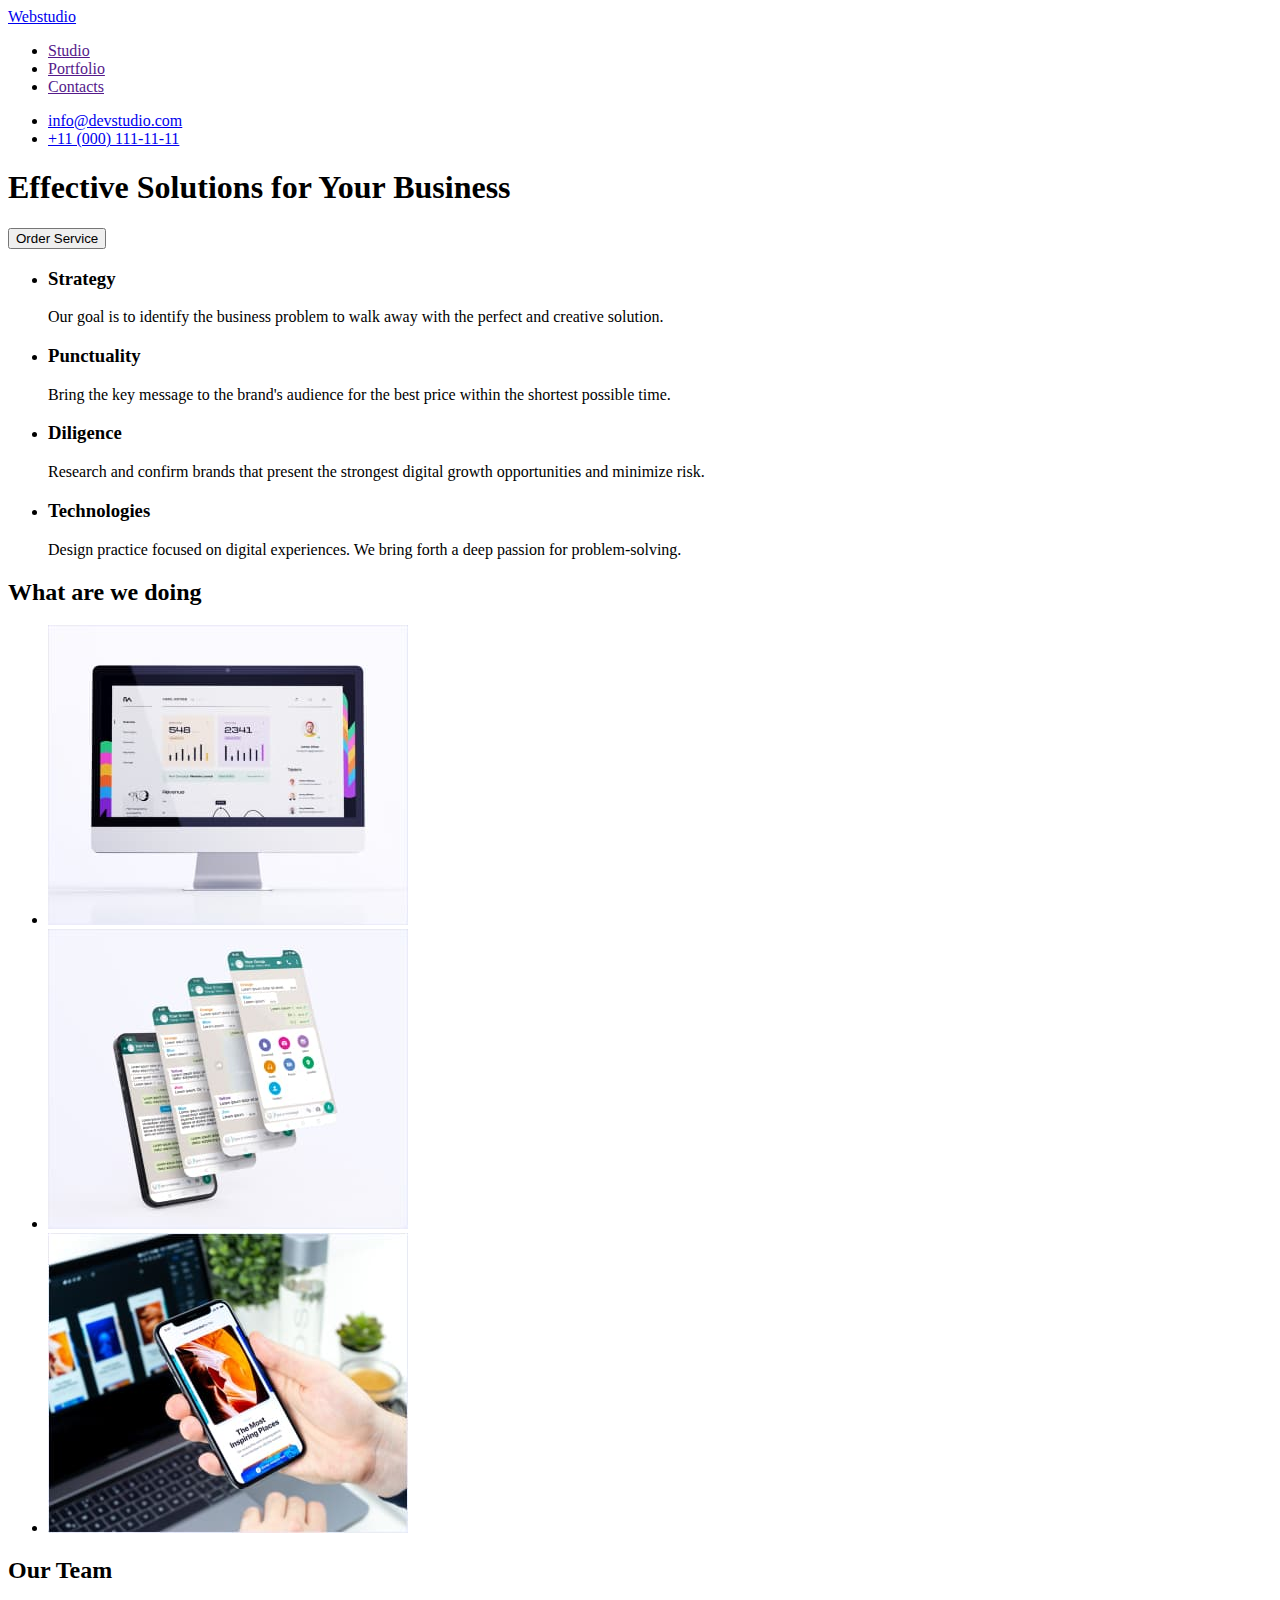
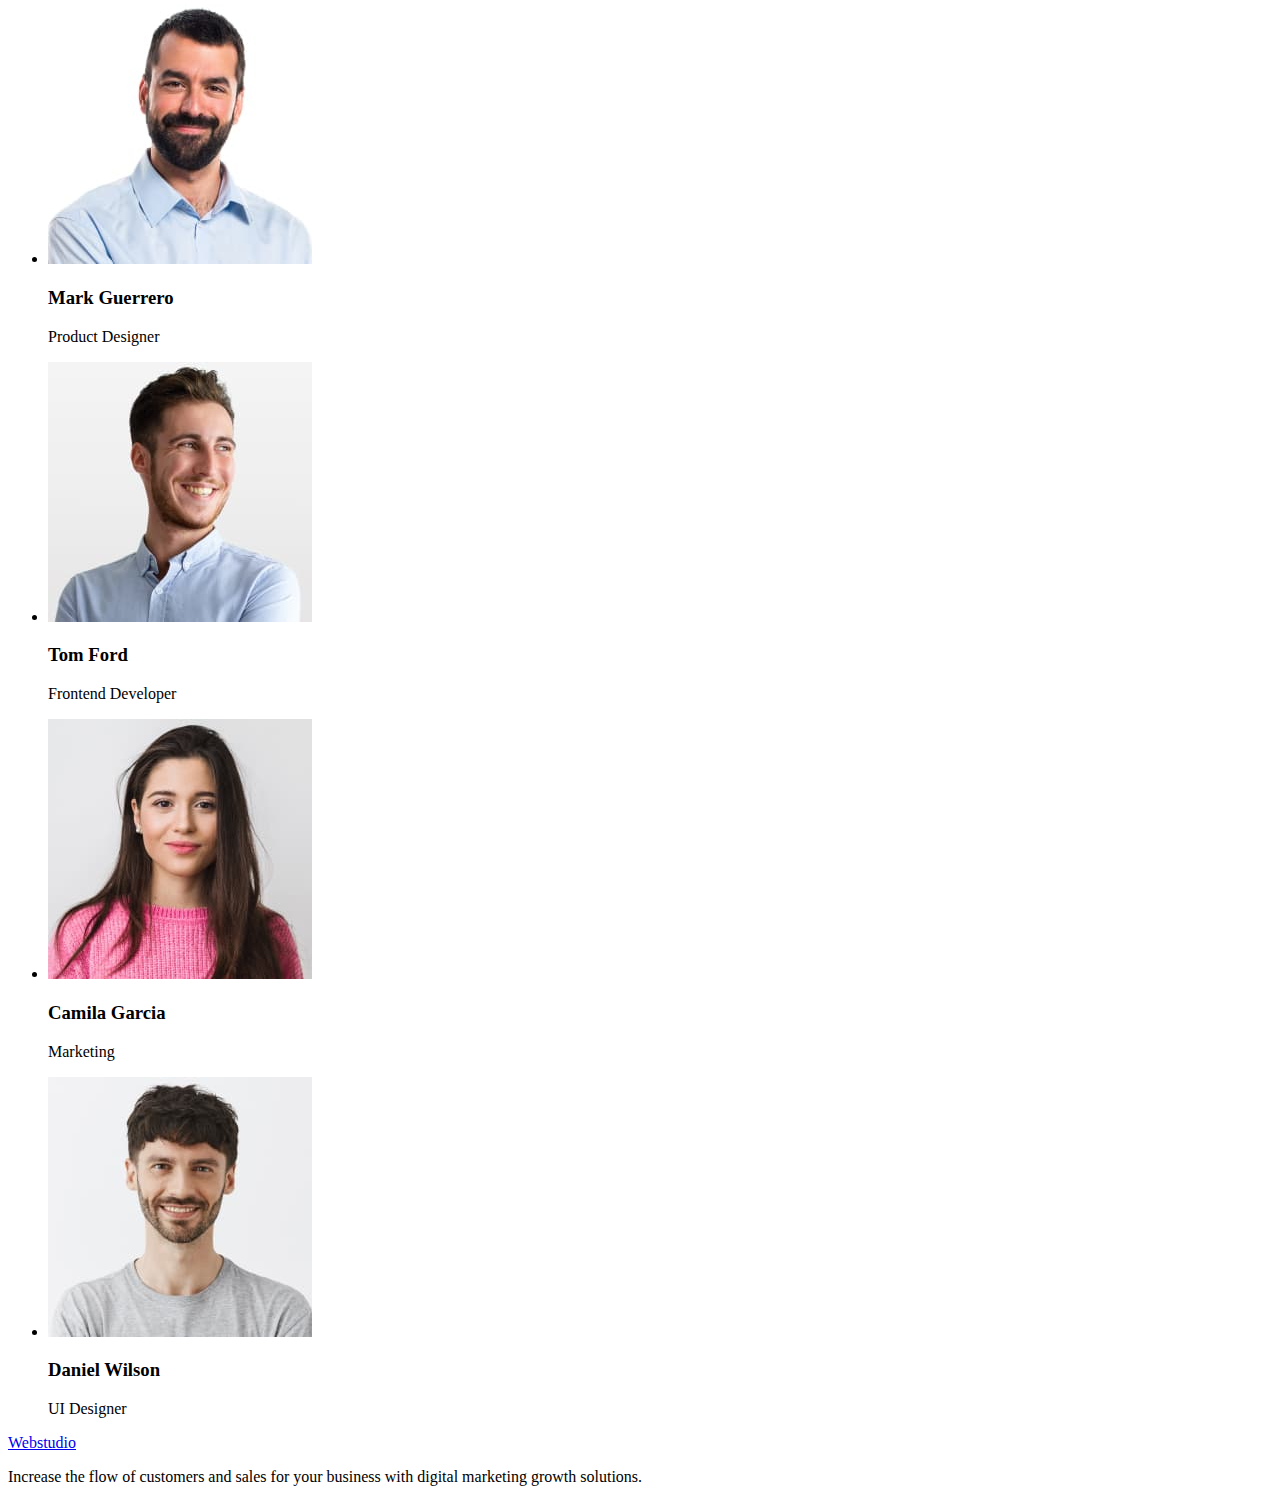
==== index.html @ f8ded07b "Initial commit" ====
<!DOCTYPE html>
<html lang="en">
<head>
    <meta charset="UTF-8">
    <meta http-equiv="X-UA-Compatible" content="IE=edge">
    <meta name="viewport" content="width=device-width, initial-scale=1.0">
    <title>Studio</title>
</head>
<body>
    <header>
        <nav>
        <a href="index.html"> Webstudio</a>
        <ul>
            <li><a href="">Studio</a></li>
            <li><a href="">Portfolio</a></li>
            <li><a href="">Contacts</a></li>
        </ul>
        </nav>
        <ul>
        <li><a href="info@devstudio.com">info@devstudio.com</a></li>
        <li><a href="tel:+110001111111">+11 (000) 111-11-11</a></li>
    </ul>
    </header>
    <main>
    <section>
        <h1>Effective Solutions for Your Business</h1>
    <button type="botton">Order Service</button>
</section>
    <section>
        <h2 hidden>Advantages</h2>
    <ul>
    <li><h3>Strategy</h3>
    <p>Our goal is to identify the business
        problem to walk away with the perfect and creative solution. </p></li>
<li><h3>Punctuality</h3>
<p>Bring the key message to the brand's audience for the best price within the shortest possible time.</p></li>
<li><h3>Diligence</h3>
<p>Research and confirm brands that present the strongest digital growth opportunities and minimize risk.</p></li>
<li><h3>Technologies</h3>
<p>Design practice focused on digital experiences. We bring forth a deep passion for problem-solving.</p></li>
</ul>
    </section>
    <section>
    <h2>What are we doing</h2>
    <ul>
    <li><img src="./images/computer.jpg" alt="screen" width="360"></a> </li>
    <li><img src="./images/page.jpg" alt="mesedzher" width="360"></a> </li>
    <li><img src="./images/phone.jpg" alt="phone" width="360"></a> </li>
    </ul>
</section>
<section>
    <h2>Our Team</h2>
    <ul>
        <li><img src="./images/Mark.jpg" alt="Mark Guerrero" width="264"></a><h3>Mark Guerrero</h3> <p>Product Designer</p></li>
        <li><img src="./images/Tom.jpg" alt="Tom Ford" width="264"></a><h3>Tom Ford</h3><p>Frontend Developer</p> </li>
        <li><img src="./images/Camila.jpg" alt="Camila Garcia" width="264"></a><h3>Camila Garcia</h3><p>Marketing</p> </li>
        <li><img src="./images/Daniel.jpg" alt="Daniel Wilson" width="264"></a><h3>Daniel Wilson</h3><p>UI Designer</p> </li>
    </ul>
</section>
</main>
   <footer>
    <a href="./index.html"> Webstudio</a>
    <p>Increase the flow of customers and sales for your business with digital marketing growth solutions.</p>
   </footer>
</body>
</html>
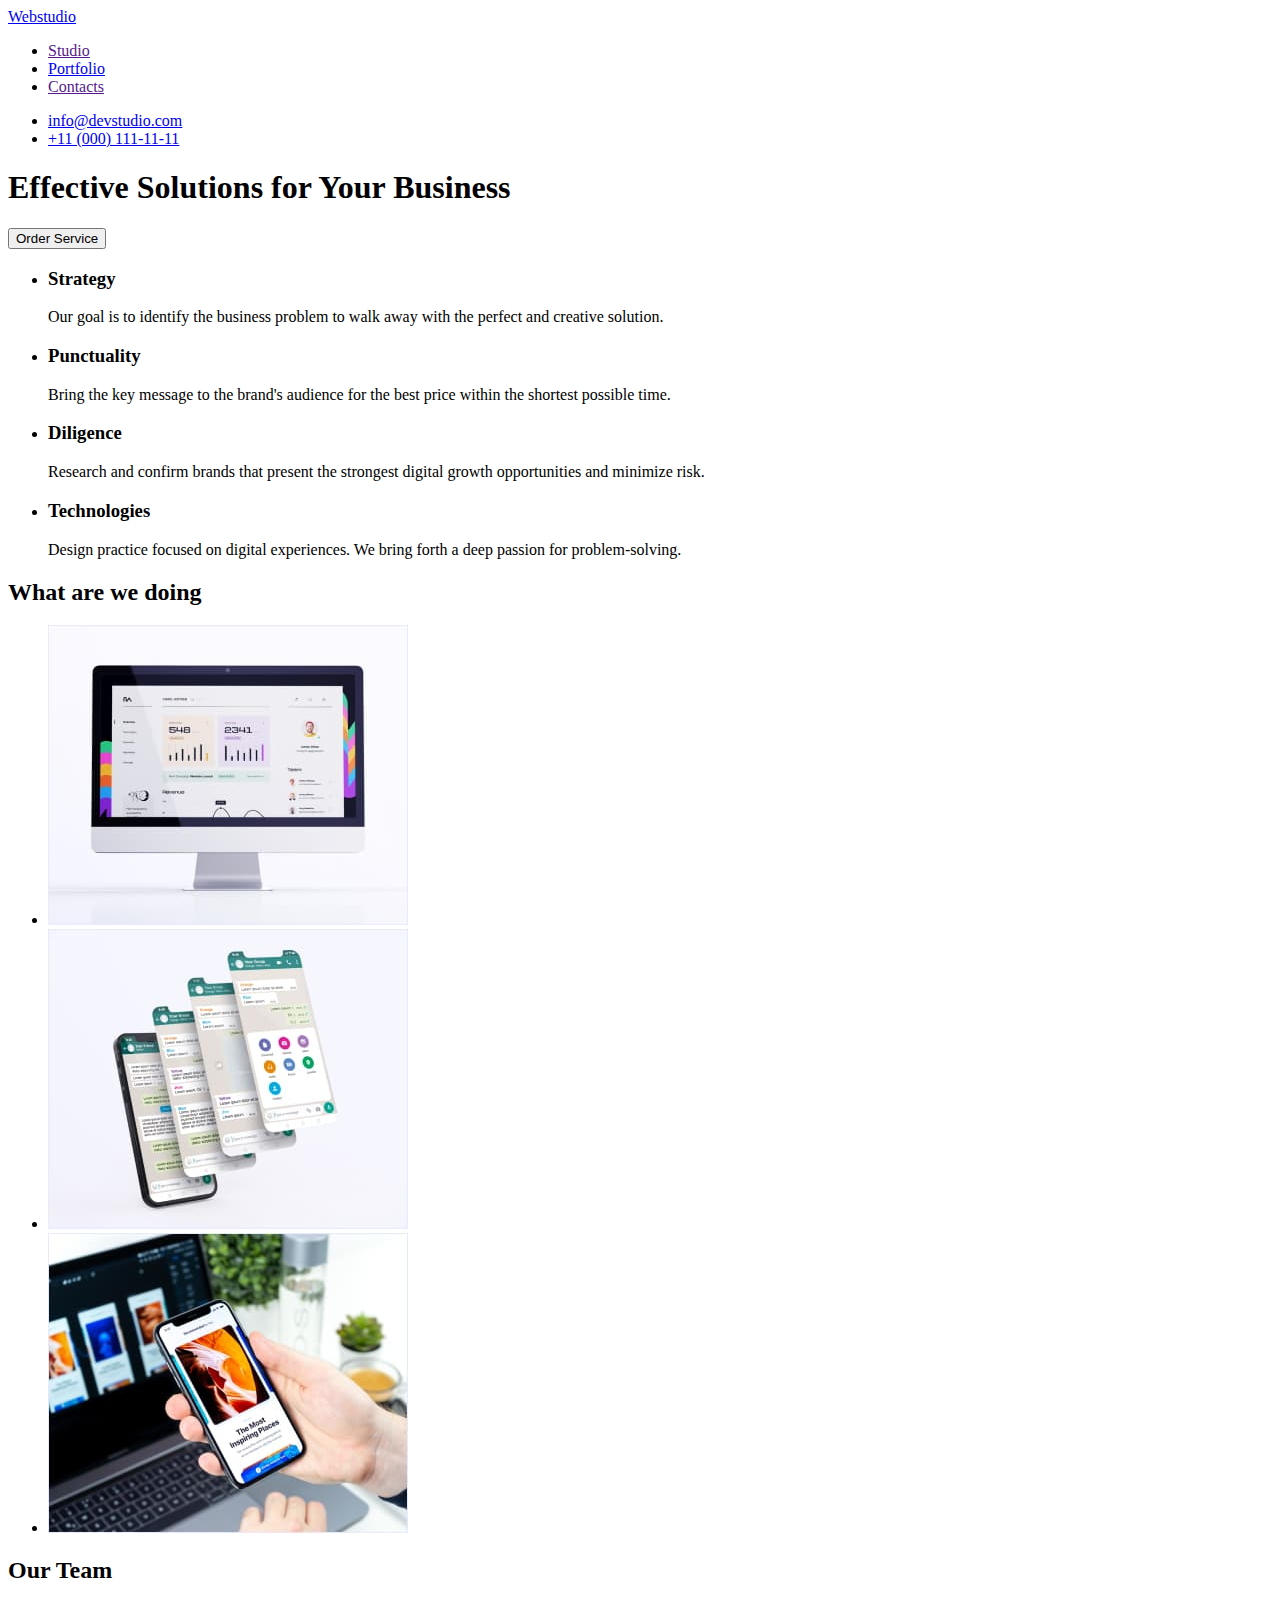
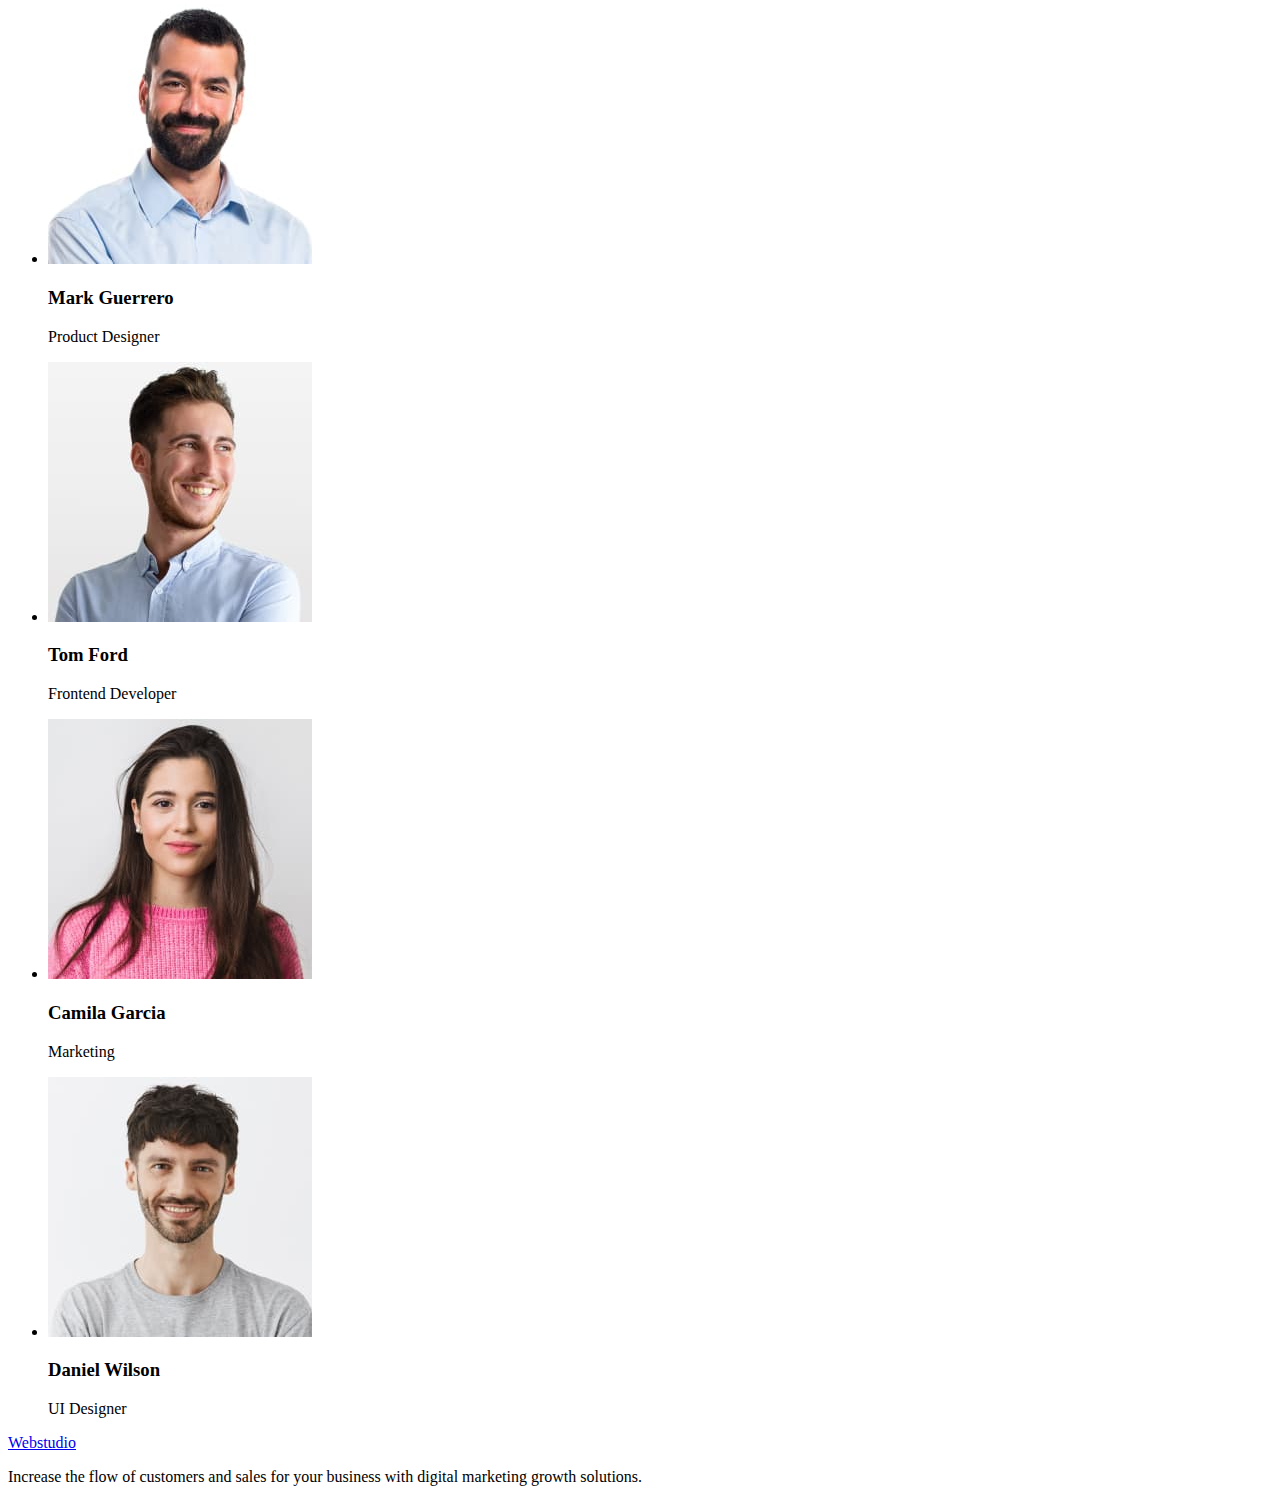
==== commit 9945a27f: "href" ====
--- a/index.html
+++ b/index.html
@@ -12,7 +12,7 @@
         <a href="index.html"> Webstudio</a>
         <ul>
             <li><a href="">Studio</a></li>
-            <li><a href="">Portfolio</a></li>
+            <li><a href="./portfolio.html">Portfolio</a></li>
             <li><a href="">Contacts</a></li>
         </ul>
         </nav>
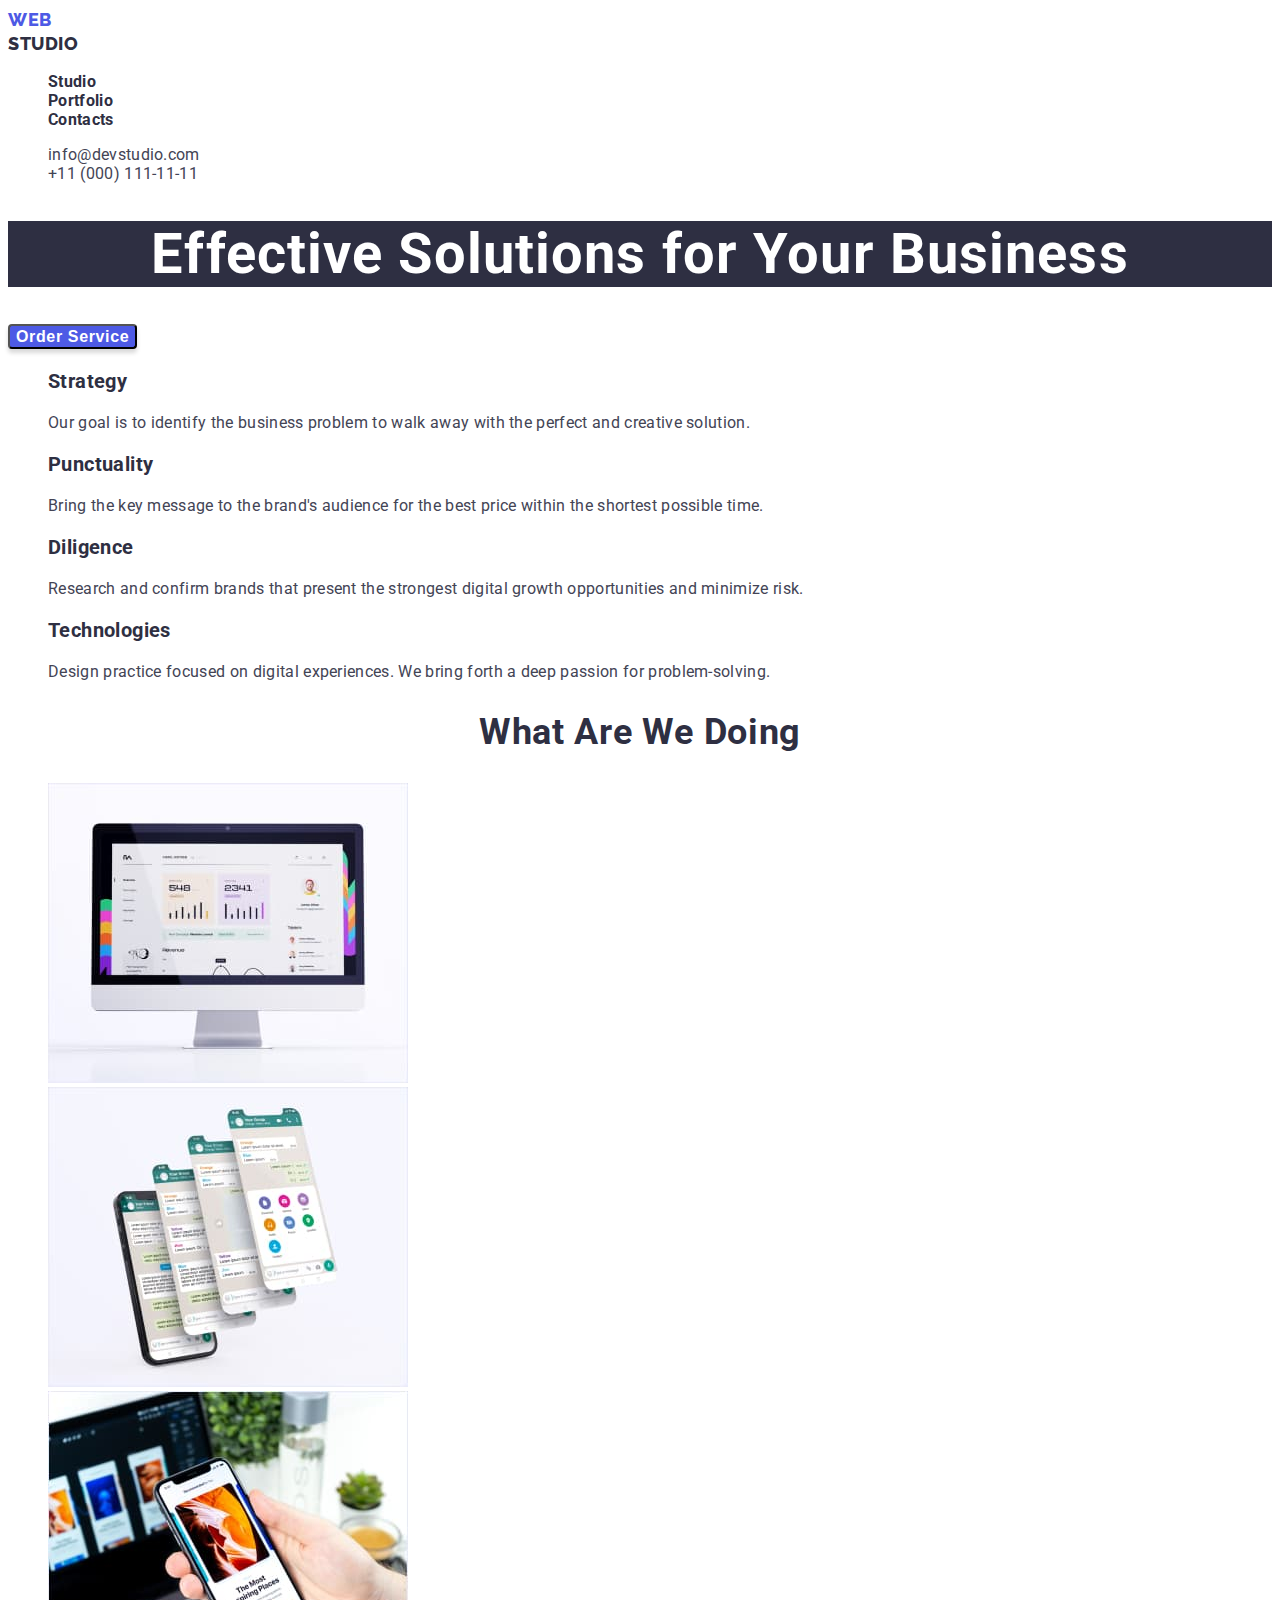
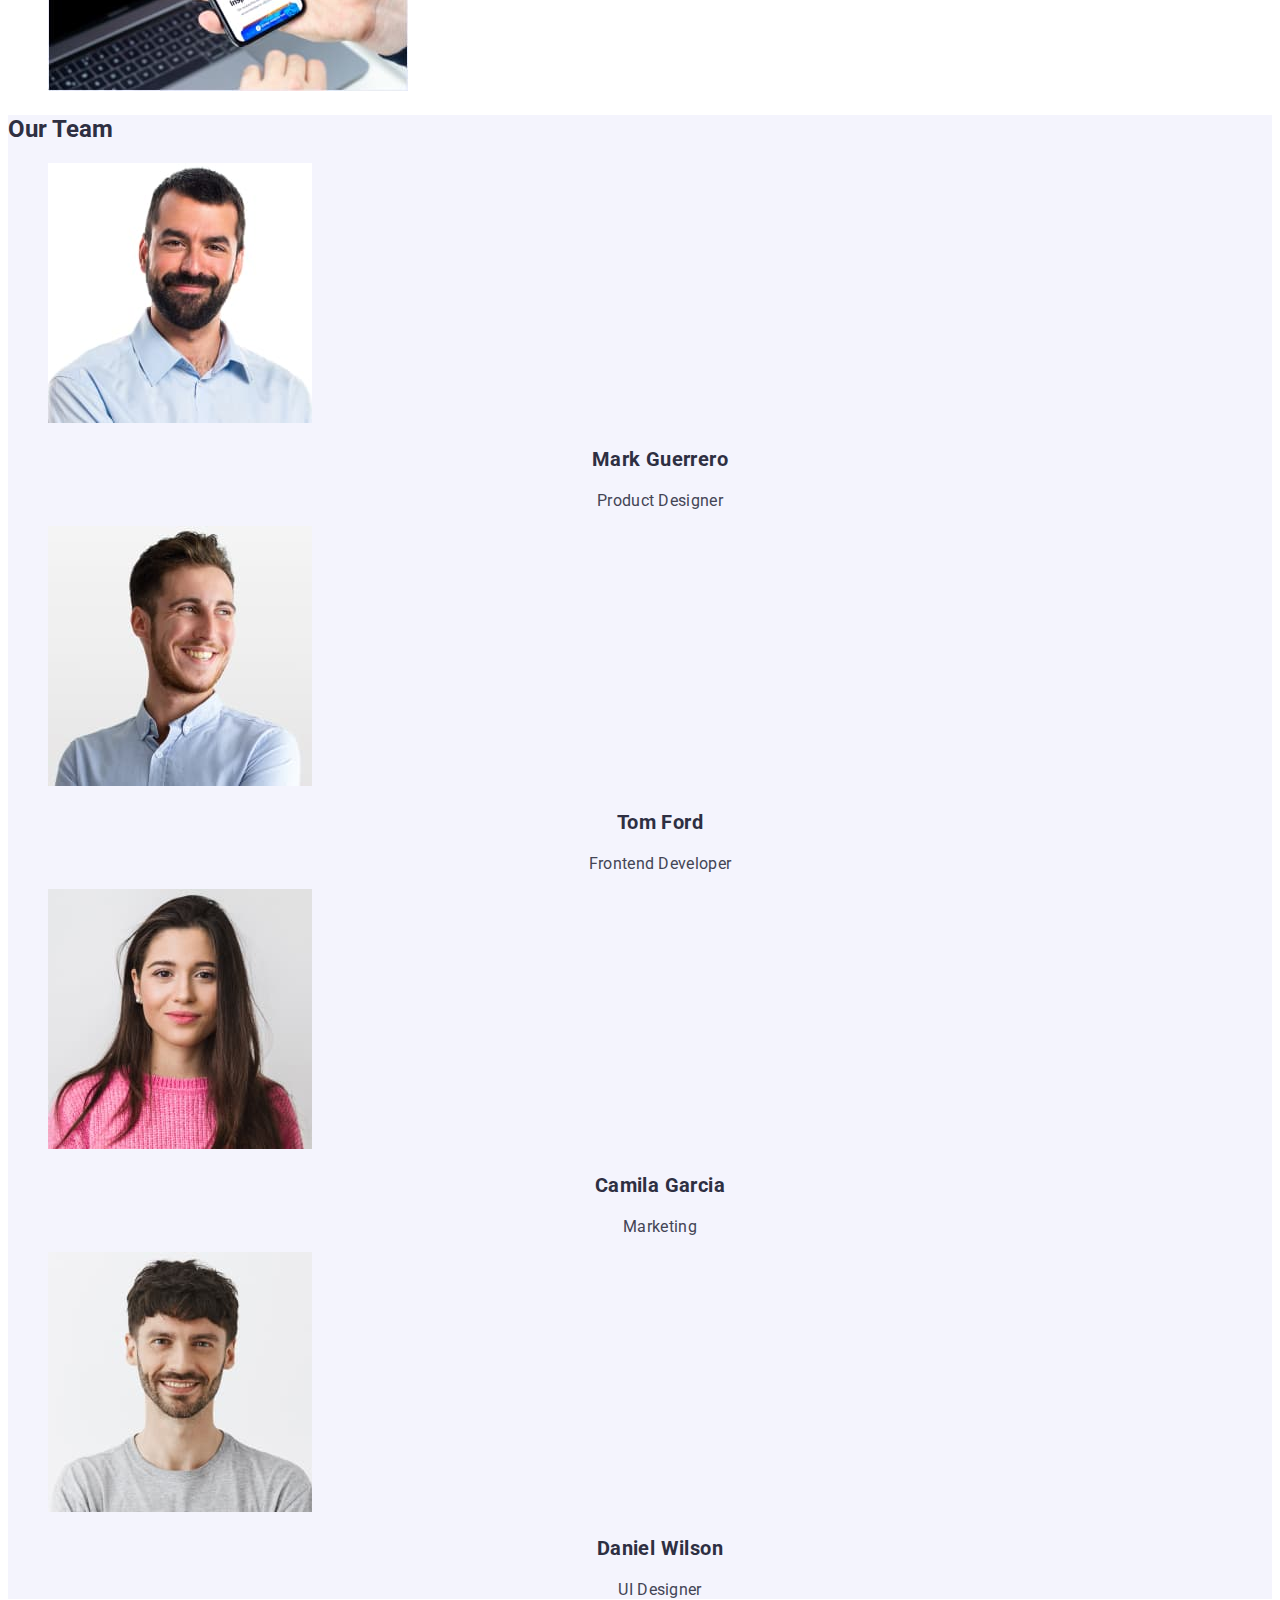
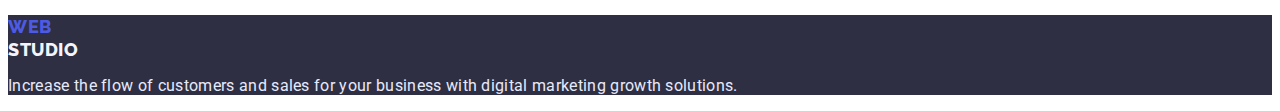
==== commit d92d74e5: "CSS" ====
--- a/index.html
+++ b/index.html
@@ -5,62 +5,67 @@
     <meta http-equiv="X-UA-Compatible" content="IE=edge">
     <meta name="viewport" content="width=device-width, initial-scale=1.0">
     <title>Studio</title>
+    <link rel="preconnect" href="https://fonts.googleapis.com">
+<link rel="preconnect" href="https://fonts.gstatic.com" crossorigin>
+<link href="https://fonts.googleapis.com/css2?family=Raleway:wght@800&family=Roboto:wght@400;500;700;900&display=swap" rel="stylesheet">
+
+    <link rel="stylesheet" href="./CSS/style.CSS">
 </head>
 <body>
-    <header>
-        <nav>
-        <a href="index.html"> Webstudio</a>
-        <ul>
-            <li><a href="">Studio</a></li>
-            <li><a href="./portfolio.html">Portfolio</a></li>
-            <li><a href="">Contacts</a></li>
+    <header class="header">
+        <nav class="header-navigation">
+        <a  href="index.html" class="headr-logo link"> <span class="web">Web</span><span class="studio">studio</span></a>
+        <ul class="header-list list">
+            <li class="header-item"><a class="headr-link link" href="">Studio</a></li>
+            <li class="header-item"><a class="headr-link link" href="./portfolio.html">Portfolio</a></li>
+            <li class="header-item"><a class="headr-link link" href="">Contacts</a></li>
         </ul>
         </nav>
-        <ul>
-        <li><a href="info@devstudio.com">info@devstudio.com</a></li>
-        <li><a href="tel:+110001111111">+11 (000) 111-11-11</a></li>
+        <ul class="header-exile list">
+        <li><a class="header-mail link" href="info@devstudio.com">info@devstudio.com</a></li>
+        <li><a class="header-tel link" href="tel:+110001111111">+11 (000) 111-11-11</a></li>
     </ul>
     </header>
-    <main>
+    <main class="main">
     <section>
-        <h1>Effective Solutions for Your Business</h1>
-    <button type="botton">Order Service</button>
+        <h1 class="main-first">Effective Solutions for Your Business</h1>
+    <button type="botton" class="main-button">Order Service</button>
 </section>
     <section>
         <h2 hidden>Advantages</h2>
-    <ul>
-    <li><h3>Strategy</h3>
-    <p>Our goal is to identify the business
+    <ul class="main-advantages list">
+    <li><h3 class="main-index">Strategy</h3>
+    <p class="main-sketchy">Our goal is to identify the business
         problem to walk away with the perfect and creative solution. </p></li>
-<li><h3>Punctuality</h3>
-<p>Bring the key message to the brand's audience for the best price within the shortest possible time.</p></li>
-<li><h3>Diligence</h3>
-<p>Research and confirm brands that present the strongest digital growth opportunities and minimize risk.</p></li>
-<li><h3>Technologies</h3>
-<p>Design practice focused on digital experiences. We bring forth a deep passion for problem-solving.</p></li>
+<li><h3 class="main-index">Punctuality</h3>
+<p class="main-sketchy"> Bring the key message to the brand's audience for the best price within the shortest possible time.</p></li>
+<li><h3 class="main-index">Diligence</h3>
+<p class="main-sketchy">Research and confirm brands that present the strongest digital growth opportunities and minimize risk.</p></li>
+<li><h3 class="main-index">Technologies</h3>
+<p class="main-sketchy">Design practice focused on digital experiences. We bring forth a deep passion for problem-solving.</p></li>
 </ul>
     </section>
     <section>
-    <h2>What are we doing</h2>
-    <ul>
+    <h2 class="maim-two">What are we doing</h2>
+    <ul class="main-photo list">
     <li><img src="./images/computer.jpg" alt="screen" width="360"></a> </li>
     <li><img src="./images/page.jpg" alt="mesedzher" width="360"></a> </li>
     <li><img src="./images/phone.jpg" alt="phone" width="360"></a> </li>
     </ul>
 </section>
-<section>
-    <h2>Our Team</h2>
-    <ul>
-        <li><img src="./images/Mark.jpg" alt="Mark Guerrero" width="264"></a><h3>Mark Guerrero</h3> <p>Product Designer</p></li>
-        <li><img src="./images/Tom.jpg" alt="Tom Ford" width="264"></a><h3>Tom Ford</h3><p>Frontend Developer</p> </li>
-        <li><img src="./images/Camila.jpg" alt="Camila Garcia" width="264"></a><h3>Camila Garcia</h3><p>Marketing</p> </li>
-        <li><img src="./images/Daniel.jpg" alt="Daniel Wilson" width="264"></a><h3>Daniel Wilson</h3><p>UI Designer</p> </li>
+<section class="main-work">
+    <h2 class="main-team">Our Team</h2>
+    <ul class="main-people list">
+        <li><img src="./images/Mark.jpg" alt="Mark Guerrero" width="264"></a><h3 class="main-name">Mark Guerrero</h3> <p class="main-profession">Product Designer</p></li>
+        <li><img src="./images/Tom.jpg" alt="Tom Ford" width="264"></a><h3 class="main-name">Tom Ford</h3><p class="main-profession">Frontend Developer</p> </li>
+        <li><img src="./images/Camila.jpg" alt="Camila Garcia" width="264"></a><h3 class="main-name">Camila Garcia</h3><p class="main-profession">Marketing</p> </li>
+        <li><img src="./images/Daniel.jpg" alt="Daniel Wilson" width="264"></a><h3 class="main-name">Daniel Wilson</h3><p class="main-profession">UI Designer</p> </li>
     </ul>
 </section>
 </main>
-   <footer>
-    <a href="./index.html"> Webstudio</a>
-    <p>Increase the flow of customers and sales for your business with digital marketing growth solutions.</p>
+   <footer class="footer">
+     <a href="index.html" class="headr-logo link">  <span class="web">Web</span> <span class="studio-write">studio</span></a>
+    <p class="footer-floor">Increase the flow of customers and sales for your business with digital marketing growth solutions.</p>
    </footer>
 </body>
 </html>
--- a/CSS/style.CSS
+++ b/CSS/style.CSS
@@ -0,0 +1,200 @@
+/** @format */
+
+body {
+  color: #2e2f42;
+  font-family: "Roboto", sans-serif;
+}
+.list {
+  list-style: none;
+}
+.link {
+  text-decoration: none;
+}
+.header {
+}
+.header-navigation {
+}
+.headr-logo {
+}
+/*---------логотип------*/
+.web {
+  font-family: "Raleway";
+  font-style: normal;
+  font-weight: 800;
+  font-size: 18px;
+  line-height: 24px;
+  display: flex;
+  align-items: center;
+  letter-spacing: 0.03em;
+  text-transform: uppercase;
+  color: #4d5ae5;
+}
+.studio {
+  font-family: "Raleway";
+  font-style: normal;
+  font-weight: 800;
+  font-size: 18px;
+  line-height: 24px;
+  display: flex;
+  align-items: center;
+  letter-spacing: 0.03em;
+  text-transform: uppercase;
+  color: #2e2f42;
+}
+/*---------навігація------*/
+.headr-link {
+  font-weight: 700;
+  font-size: 16px;
+  line-height: 1, 5;
+  letter-spacing: 0.02em;
+  color: #2e2f42;
+}
+.header-item :hover {
+  color: #4d5ae5;
+}
+.header-item :focus {
+  color: #4d5ae5;
+}
+/*---------контакти------*/
+.header-exile :hover {
+  color: #4d5ae5;
+}
+.header-exile :focus {
+  color: #4d5ae5;
+}
+.header-tel {
+  font-weight: 400;
+  font-size: 16px;
+  line-height: 1, 5;
+  letter-spacing: 0.02em;
+  color: #434455;
+}
+.header-mail {
+  font-weight: 400;
+  font-size: 16px;
+  line-height: 1, 5;
+  letter-spacing: 0.02em;
+  color: #434455;
+}
+/*---------заголовок+кнопка------*/
+.main-first {
+  font-weight: 700;
+  font-size: 56px;
+  line-height: 0, 07;
+  text-align: center;
+  letter-spacing: 0.02em;
+  color: #ffffff;
+  background: #2e2f42;
+}
+.main-button {
+  font-weight: 700;
+  font-size: 16px;
+  line-height: 19px;
+  display: flex;
+  align-items: center;
+  letter-spacing: 0.04em;
+  color: #ffffff;
+  background: #4d5ae5;
+  cursor: pointer;
+  box-shadow: 0px 4px 4px rgba(0, 0, 0, 0.15);
+  border-radius: 4px;
+}
+/*---------стратегія------*/
+.main-index {
+  font-weight: 700;
+  font-size: 20px;
+  line-height: 1, 2;
+  letter-spacing: 0.02em;
+  color: #2e2f42;
+}
+.main-sketchy {
+  font-size: 16px;
+  line-height: 1, 5;
+  letter-spacing: 0.02em;
+  color: #434455;
+}
+/*----------що ми робимо------*/
+.maim-two {
+  font-weight: 700;
+  font-size: 36px;
+  line-height: 1, 1;
+  text-align: center;
+  letter-spacing: 0.02em;
+  text-transform: capitalize;
+  color: #2e2f42;
+}
+.main-work {
+  background: #f4f4fd;
+}
+/*---------наші спеціалісти------*/
+.maim-team {
+  font-weight: 700;
+  font-size: 36px;
+  line-height: 1, 1;
+  text-align: center;
+  letter-spacing: 0.02em;
+  text-transform: capitalize;
+  color: #2e2f42;
+}
+.main-name {
+  font-weight: 700;
+  font-size: 20px;
+  line-height: 1, 2;
+  text-align: center;
+  letter-spacing: 0.02em;
+  color: #2e2f42;
+}
+.main-profession {
+  font-weight: 400;
+  font-size: 16px;
+  line-height: 1, 5;
+  text-align: center;
+  letter-spacing: 0.02em;
+  color: #434455;
+}
+/*---------підвал------*/
+.footer {
+  background: #2e2f42;
+}
+.studio-write {
+  font-family: "Raleway";
+  font-style: normal;
+  font-weight: 800;
+  font-size: 18px;
+  line-height: 1, 16;
+  display: flex;
+  align-items: center;
+  letter-spacing: 0.03em;
+  text-transform: uppercase;
+  color: #f4f4fd;
+}
+.footer-floor {
+  font-weight: 400;
+  font-size: 16px;
+  line-height: 1, 5;
+  letter-spacing: 0.02em;
+  color: #e7e9fc;
+}
+/*---------кнопки портфоліо------*/
+.portfolio-button {
+  font-weight: 700;
+  font-size: 16px;
+  line-height: 1, 5;
+  display: flex;
+  align-items: center;
+  text-align: center;
+  letter-spacing: 0.04em;
+  color: #4d5ae5;
+  background: #f4f4fd;
+  cursor: pointer;
+  border: 1px solid #e7e9fc;
+  border-radius: 4px;
+}
+.portfolio-buttons :hover {
+  background-color: #4d5ae5;
+  color: #e7e9fc;
+}
+.portfolio-buttons :focus {
+  background-color: #4d5ae5;
+  color: #e7e9fc;
+}
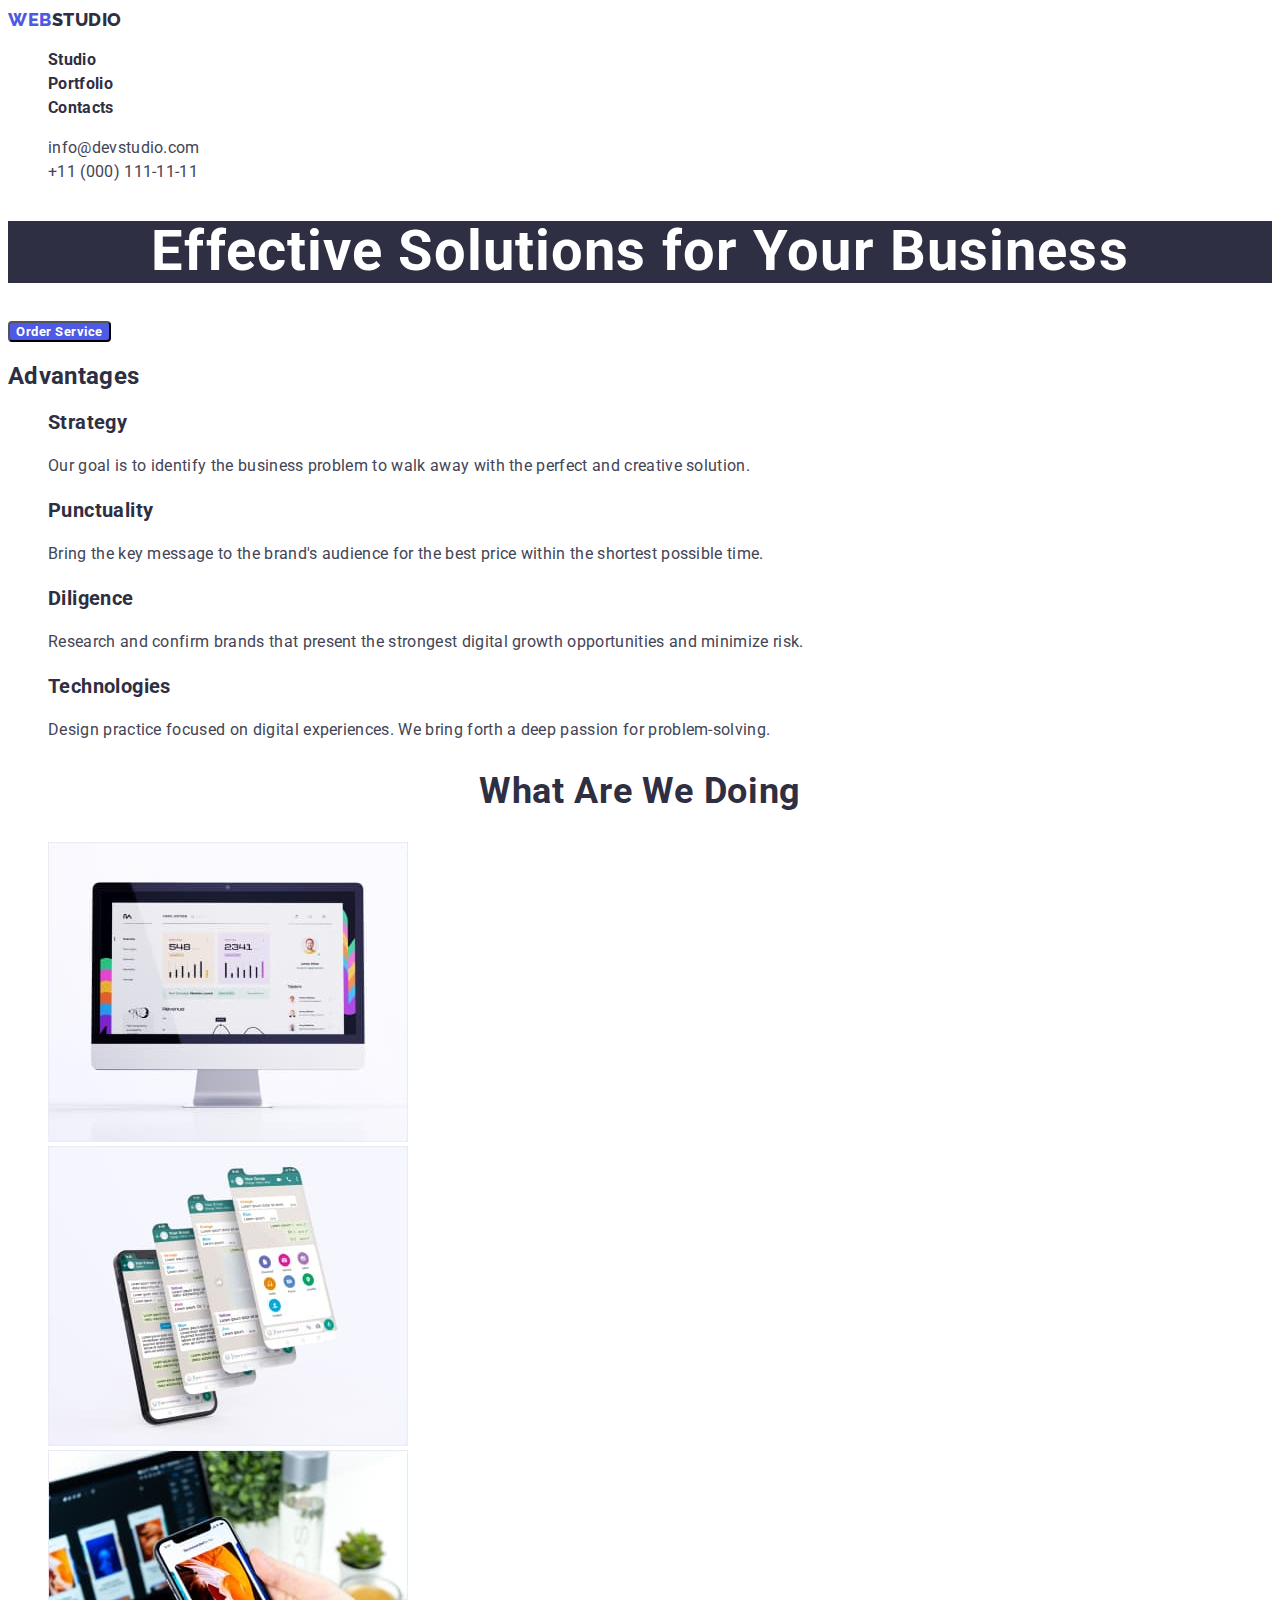
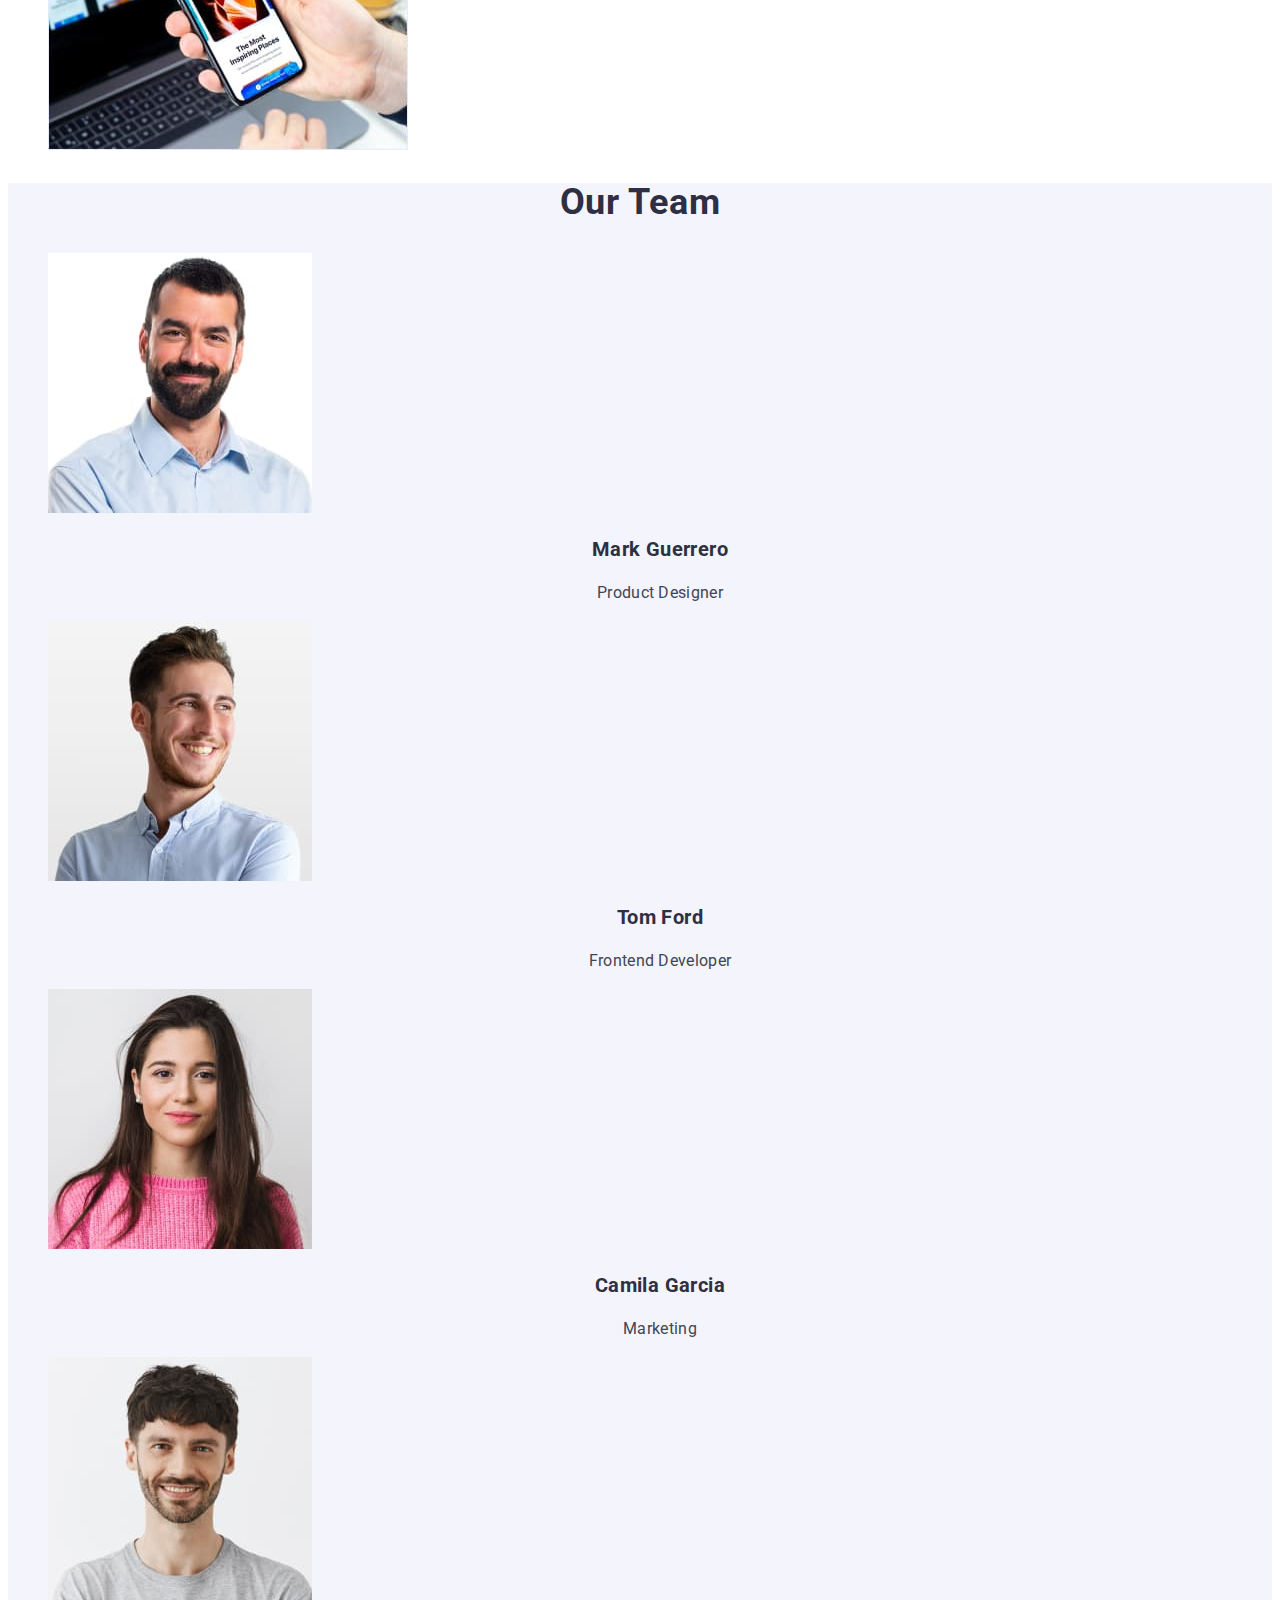
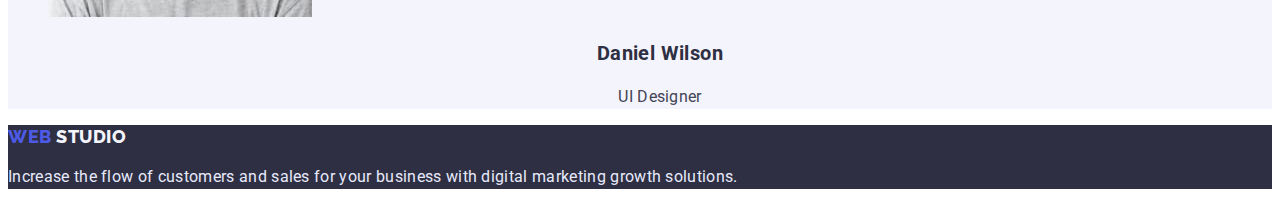
==== commit 679b8749: "new" ====
--- a/index.html
+++ b/index.html
@@ -14,7 +14,7 @@
 <body>
     <header class="header">
         <nav class="header-navigation">
-        <a  href="index.html" class="headr-logo link"> <span class="web">Web</span><span class="studio">studio</span></a>
+        <a  href="index.html" class="headr-logo link"> <span class="web">Web</span>studio</a>
         <ul class="header-list list">
             <li class="header-item"><a class="headr-link link" href="">Studio</a></li>
             <li class="header-item"><a class="headr-link link" href="./portfolio.html">Portfolio</a></li>
@@ -26,13 +26,13 @@
         <li><a class="header-tel link" href="tel:+110001111111">+11 (000) 111-11-11</a></li>
     </ul>
     </header>
-    <main class="main">
+    <main>
     <section>
         <h1 class="main-first">Effective Solutions for Your Business</h1>
-    <button type="botton" class="main-button">Order Service</button>
+    <button type="botton" class="button-order">Order Service</button>
 </section>
     <section>
-        <h2 hidden>Advantages</h2>
+        <h2 a href="./CSS/visually-hidden.css" >Advantages</h2>
     <ul class="main-advantages list">
     <li><h3 class="main-index">Strategy</h3>
     <p class="main-sketchy">Our goal is to identify the business
@@ -54,7 +54,7 @@
     </ul>
 </section>
 <section class="main-work">
-    <h2 class="main-team">Our Team</h2>
+    <h2 class="maim-two">Our Team</h2>
     <ul class="main-people list">
         <li><img src="./images/Mark.jpg" alt="Mark Guerrero" width="264"></a><h3 class="main-name">Mark Guerrero</h3> <p class="main-profession">Product Designer</p></li>
         <li><img src="./images/Tom.jpg" alt="Tom Ford" width="264"></a><h3 class="main-name">Tom Ford</h3><p class="main-profession">Frontend Developer</p> </li>
--- a/CSS/style.CSS
+++ b/CSS/style.CSS
@@ -1,8 +1,18 @@
 /** @format */
-
+:root {
+  --black-text--: #2e2f42;
+  --write-text--: #ffffff;
+  --big-font--: 800;
+  --font-famili-raw: "Raleway";
+  --gren-text--: #434455;
+  --blue-text--: #4d5ae5;
+}
 body {
-  color: #2e2f42;
+  color: var(--black-text--);
   font-family: "Roboto", sans-serif;
+  letter-spacing: 0.02em;
+  font-weight: 400;
+  font-size: 16px;
 }
 .list {
   list-style: none;
@@ -10,106 +20,98 @@
 .link {
   text-decoration: none;
 }
-.header {
-}
-.header-navigation {
-}
 .headr-logo {
+  font-family: var(--font-famili-raw);
+  font-style: normal;
+  font-weight: var(--big-font--);
+  font-size: 18px;
+  line-height: 1.33;
+  align-items: center;
+  letter-spacing: 0.03em;
+  text-transform: uppercase;
+  color: var(--black-text--);
 }
 /*---------логотип------*/
 .web {
-  font-family: "Raleway";
+  font-family: var(--font-famili-raw);
   font-style: normal;
-  font-weight: 800;
+  font-weight: var(--big-font--);
   font-size: 18px;
-  line-height: 24px;
-  display: flex;
+  line-height: 1.33;
   align-items: center;
   letter-spacing: 0.03em;
   text-transform: uppercase;
-  color: #4d5ae5;
-}
-.studio {
-  font-family: "Raleway";
-  font-style: normal;
-  font-weight: 800;
-  font-size: 18px;
-  line-height: 24px;
-  display: flex;
-  align-items: center;
-  letter-spacing: 0.03em;
-  text-transform: uppercase;
-  color: #2e2f42;
+  color: var(--blue-text--);
 }
 /*---------навігація------*/
 .headr-link {
   font-weight: 700;
-  font-size: 16px;
-  line-height: 1, 5;
-  letter-spacing: 0.02em;
-  color: #2e2f42;
+  line-height: 1.5;
+  letter-spacing: 0.02em;
+  color: var(--black-text--);
 }
 .header-item :hover {
-  color: #4d5ae5;
+  color: var(--blue-text--);
 }
 .header-item :focus {
-  color: #4d5ae5;
+  color: var(--blue-text--);
 }
 /*---------контакти------*/
 .header-exile :hover {
-  color: #4d5ae5;
+  color: var(--blue-text--);
 }
 .header-exile :focus {
-  color: #4d5ae5;
+  color: var(--blue-text--);
 }
 .header-tel {
-  font-weight: 400;
-  font-size: 16px;
-  line-height: 1, 5;
-  letter-spacing: 0.02em;
-  color: #434455;
+  line-height: 1.5;
+  letter-spacing: 0.02em;
+  color: var(--gren-text--);
 }
 .header-mail {
-  font-weight: 400;
-  font-size: 16px;
-  line-height: 1, 5;
-  letter-spacing: 0.02em;
-  color: #434455;
+  line-height: 1.5;
+  letter-spacing: 0.02em;
+  color: var(--gren-text--);
 }
 /*---------заголовок+кнопка------*/
 .main-first {
   font-weight: 700;
   font-size: 56px;
-  line-height: 0, 07;
+  line-height: 1.1;
   text-align: center;
   letter-spacing: 0.02em;
   color: #ffffff;
-  background: #2e2f42;
-}
-.main-button {
-  font-weight: 700;
-  font-size: 16px;
-  line-height: 19px;
-  display: flex;
-  align-items: center;
+  background-color: #2e2f42;
+}
+
+.button-order {
+  font-family: inherit;
+  font-weight: 700;
+  line-height: 1.18;
+  align-items: center;
+  text-align: center;
   letter-spacing: 0.04em;
-  color: #ffffff;
-  background: #4d5ae5;
+  color: var(--write-text--);
+  background-color: var(--blue-text--);
   cursor: pointer;
-  box-shadow: 0px 4px 4px rgba(0, 0, 0, 0.15);
   border-radius: 4px;
+}
+.button-order :hover {
+  background-color: #404bbf;
+}
+.button-order :focus {
+  background-color: #404bbf;
 }
 /*---------стратегія------*/
 .main-index {
   font-weight: 700;
   font-size: 20px;
-  line-height: 1, 2;
-  letter-spacing: 0.02em;
-  color: #2e2f42;
+  line-height: 1.2;
+  letter-spacing: 0.02em;
+  color: var(--black-text--);
 }
 .main-sketchy {
-  font-size: 16px;
-  line-height: 1, 5;
+  line-height: 1.5;
   letter-spacing: 0.02em;
   color: #434455;
 }
@@ -117,84 +119,89 @@
 .maim-two {
   font-weight: 700;
   font-size: 36px;
-  line-height: 1, 1;
+  line-height: 1.1;
   text-align: center;
   letter-spacing: 0.02em;
   text-transform: capitalize;
-  color: #2e2f42;
+  color: var(--black-text--);
 }
 .main-work {
-  background: #f4f4fd;
+  background-color: #f4f4fd;
 }
 /*---------наші спеціалісти------*/
 .maim-team {
   font-weight: 700;
   font-size: 36px;
-  line-height: 1, 1;
+  line-height: 1.1;
   text-align: center;
   letter-spacing: 0.02em;
   text-transform: capitalize;
-  color: #2e2f42;
+  color: var(--black-text--);
 }
 .main-name {
   font-weight: 700;
   font-size: 20px;
-  line-height: 1, 2;
-  text-align: center;
-  letter-spacing: 0.02em;
-  color: #2e2f42;
+  line-height: 1.2;
+  text-align: center;
+  letter-spacing: 0.02em;
+  color: var(--black-text--);
 }
 .main-profession {
-  font-weight: 400;
-  font-size: 16px;
-  line-height: 1, 5;
-  text-align: center;
-  letter-spacing: 0.02em;
-  color: #434455;
+  line-height: 1.5;
+  text-align: center;
+  letter-spacing: 0.02em;
+  color: var(--gren-text--);
 }
 /*---------підвал------*/
 .footer {
-  background: #2e2f42;
+  background-color: var(--black-text--);
 }
 .studio-write {
   font-family: "Raleway";
   font-style: normal;
   font-weight: 800;
   font-size: 18px;
-  line-height: 1, 16;
-  display: flex;
+  line-height: 1.16;
   align-items: center;
   letter-spacing: 0.03em;
   text-transform: uppercase;
   color: #f4f4fd;
 }
 .footer-floor {
-  font-weight: 400;
-  font-size: 16px;
-  line-height: 1, 5;
+  line-height: 1.5;
   letter-spacing: 0.02em;
   color: #e7e9fc;
 }
 /*---------кнопки портфоліо------*/
+.portfolio {
+  position: absolute;
+  width: 1px;
+  height: 1px;
+  margin: -1px;
+  border: 0;
+  padding: 0;
+  white-space: nowrap;
+  clip-path: inset(100%);
+  clip: rect(0 0 0 0);
+  overflow: hidden;
+}
 .portfolio-button {
   font-weight: 700;
-  font-size: 16px;
-  line-height: 1, 5;
-  display: flex;
+  line-height: 1.5;
   align-items: center;
   text-align: center;
   letter-spacing: 0.04em;
-  color: #4d5ae5;
-  background: #f4f4fd;
+  color: var(--blue-text--);
+  background-color: #f4f4fd;
   cursor: pointer;
   border: 1px solid #e7e9fc;
   border-radius: 4px;
 }
 .portfolio-buttons :hover {
-  background-color: #4d5ae5;
+  background-color: var(--blue-text--);
   color: #e7e9fc;
 }
 .portfolio-buttons :focus {
-  background-color: #4d5ae5;
+  background-color: var(--blue-text--);
   color: #e7e9fc;
 }
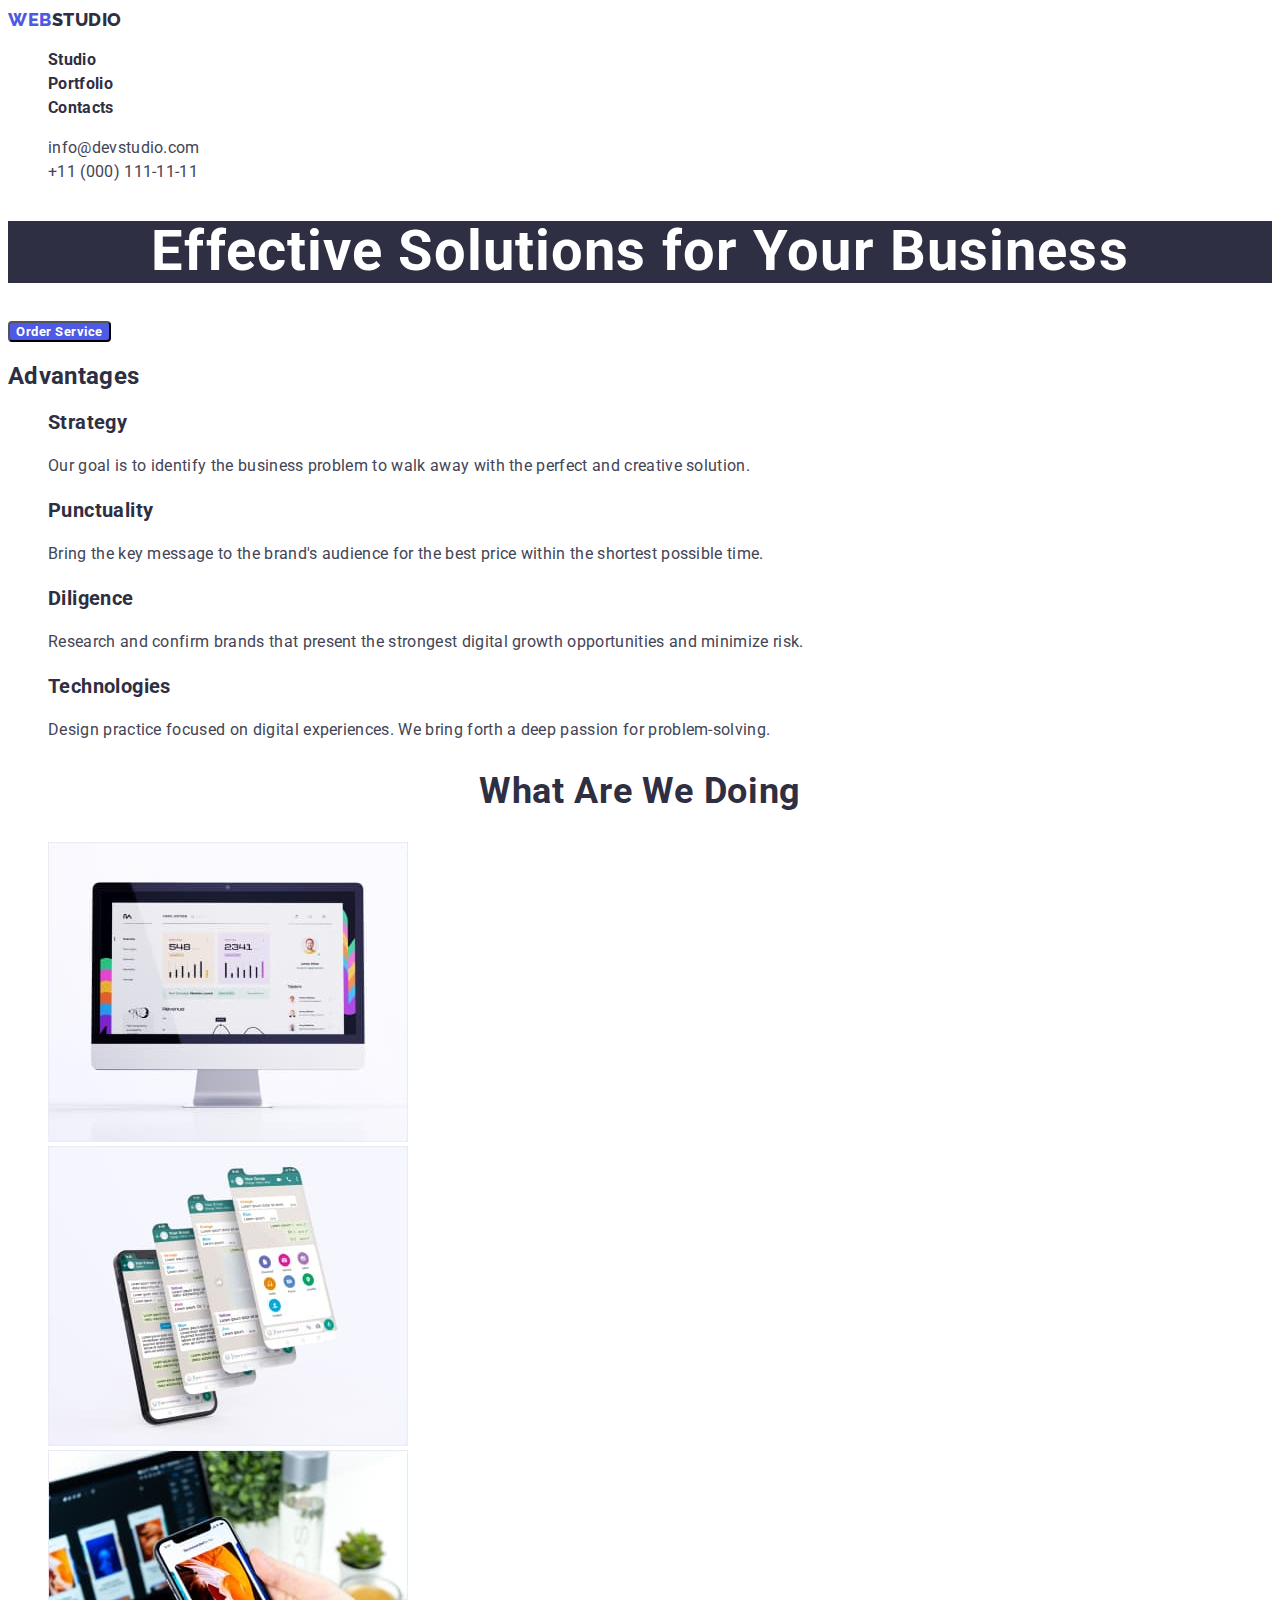
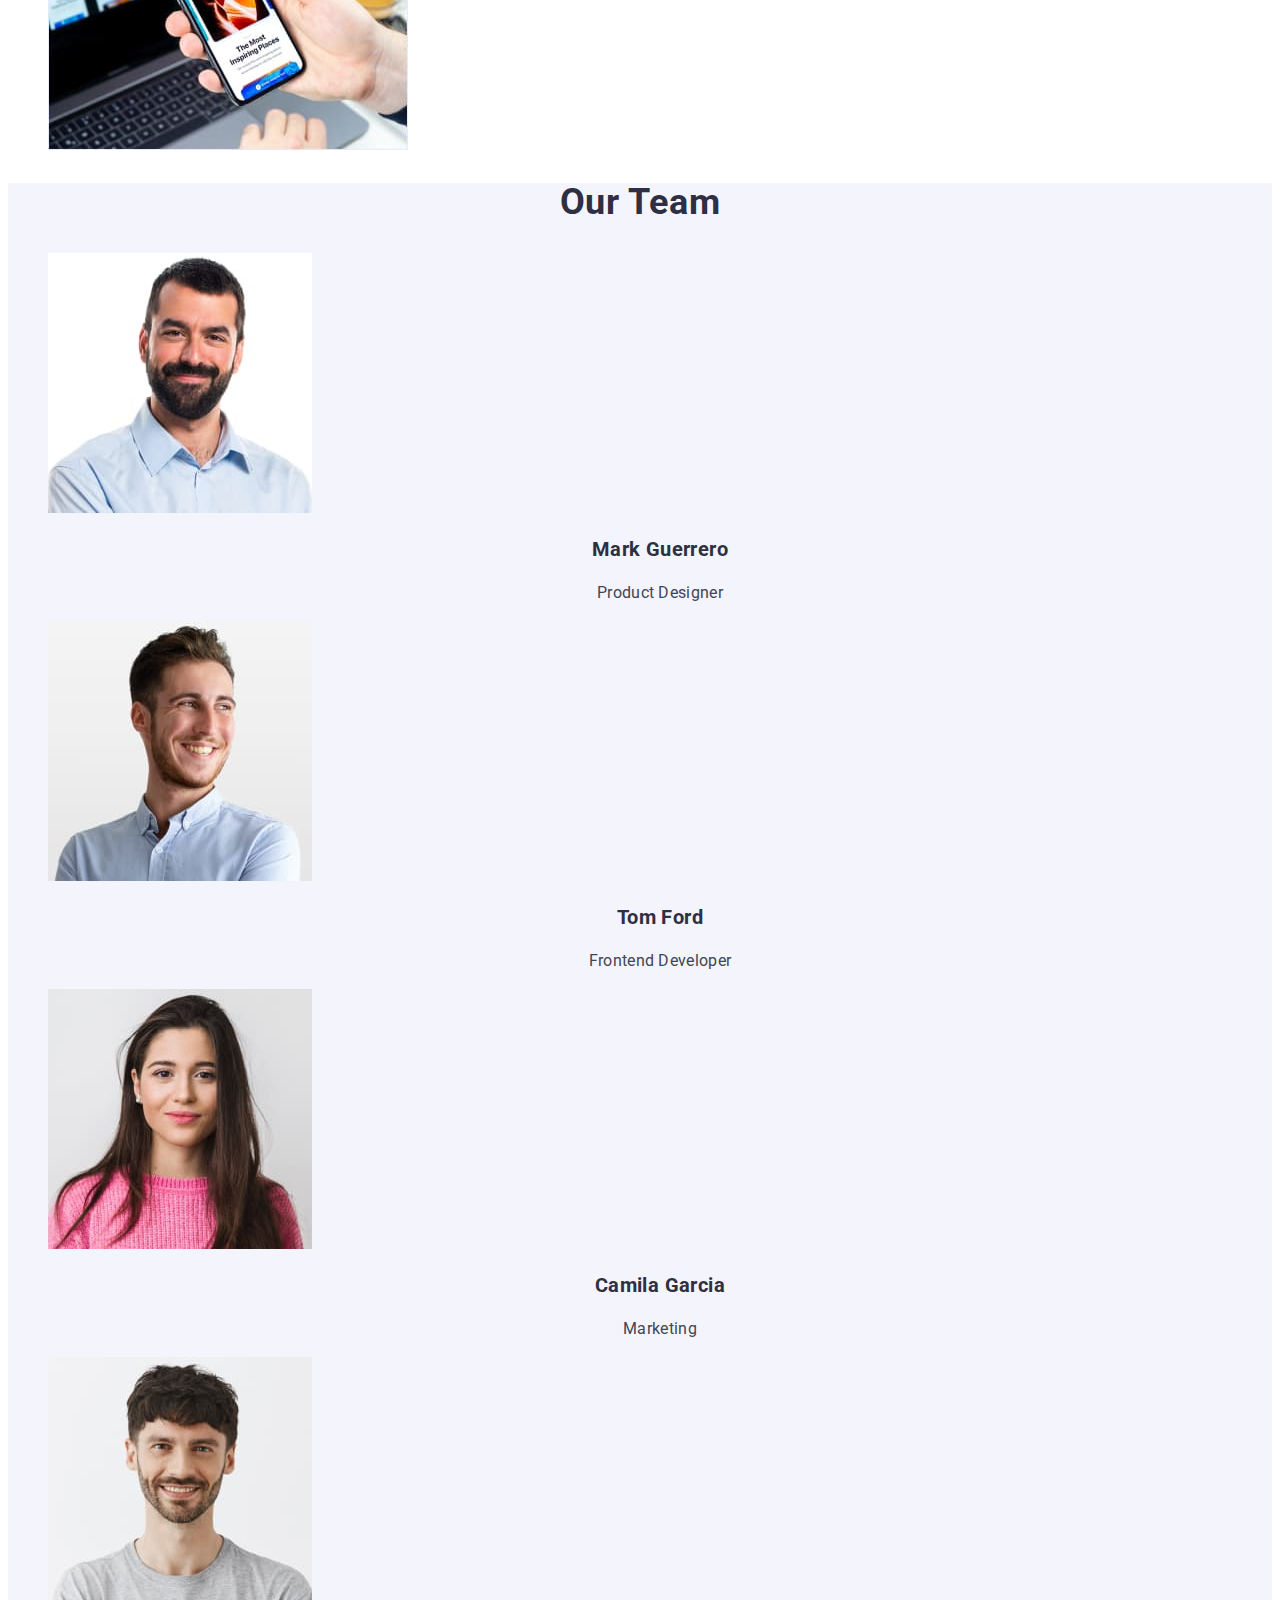
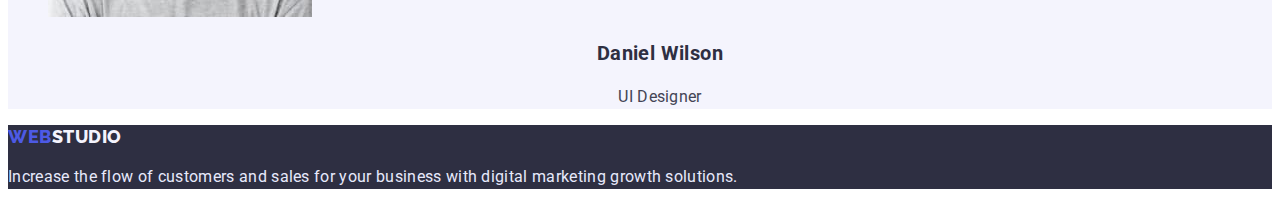
==== commit 07d1f61e: "class" ====
--- a/index.html
+++ b/index.html
@@ -64,7 +64,7 @@
 </section>
 </main>
    <footer class="footer">
-     <a href="index.html" class="headr-logo link">  <span class="web">Web</span> <span class="studio-write">studio</span></a>
+     <a href="index.html" class="footer-logo link">  <span class="web">Web</span>studio</a>
     <p class="footer-floor">Increase the flow of customers and sales for your business with digital marketing growth solutions.</p>
    </footer>
 </body>
--- a/CSS/style.CSS
+++ b/CSS/style.CSS
@@ -156,7 +156,7 @@
 .footer {
   background-color: var(--black-text--);
 }
-.studio-write {
+.footer-logo {
   font-family: "Raleway";
   font-style: normal;
   font-weight: 800;
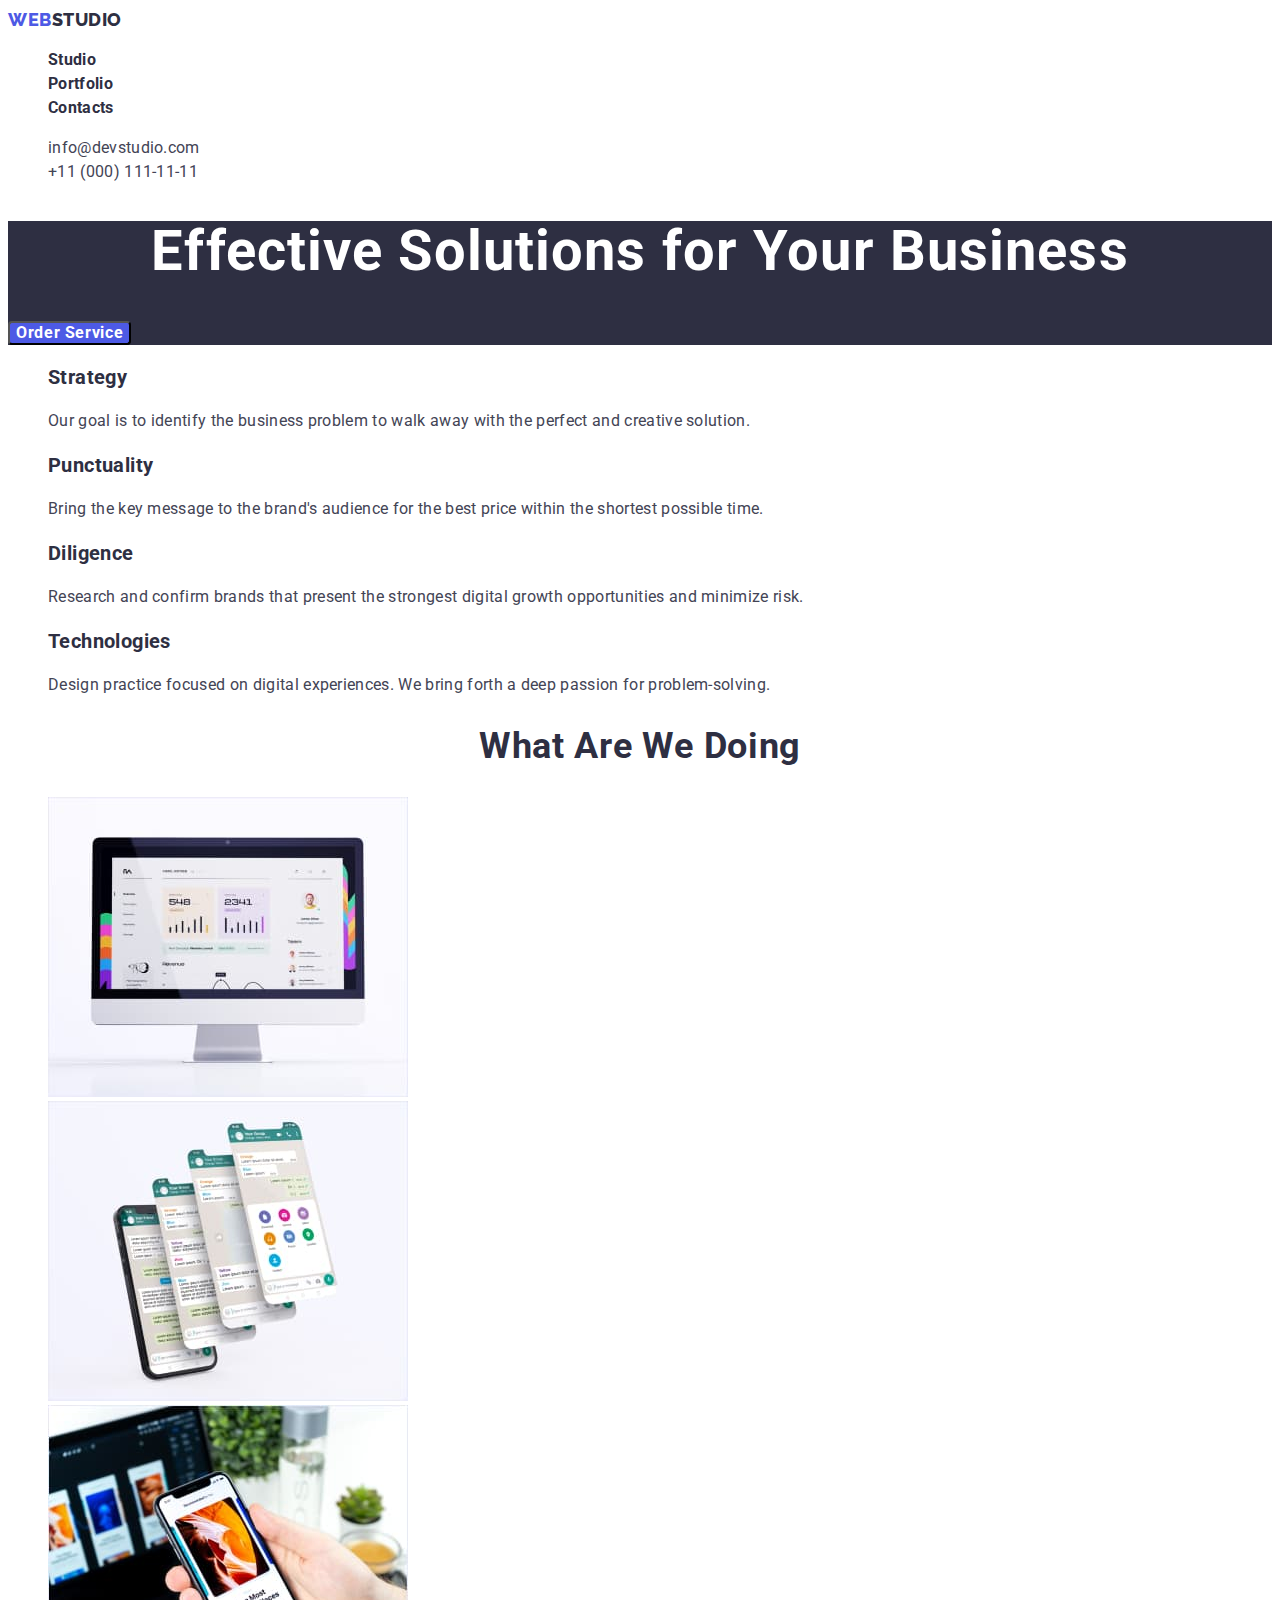
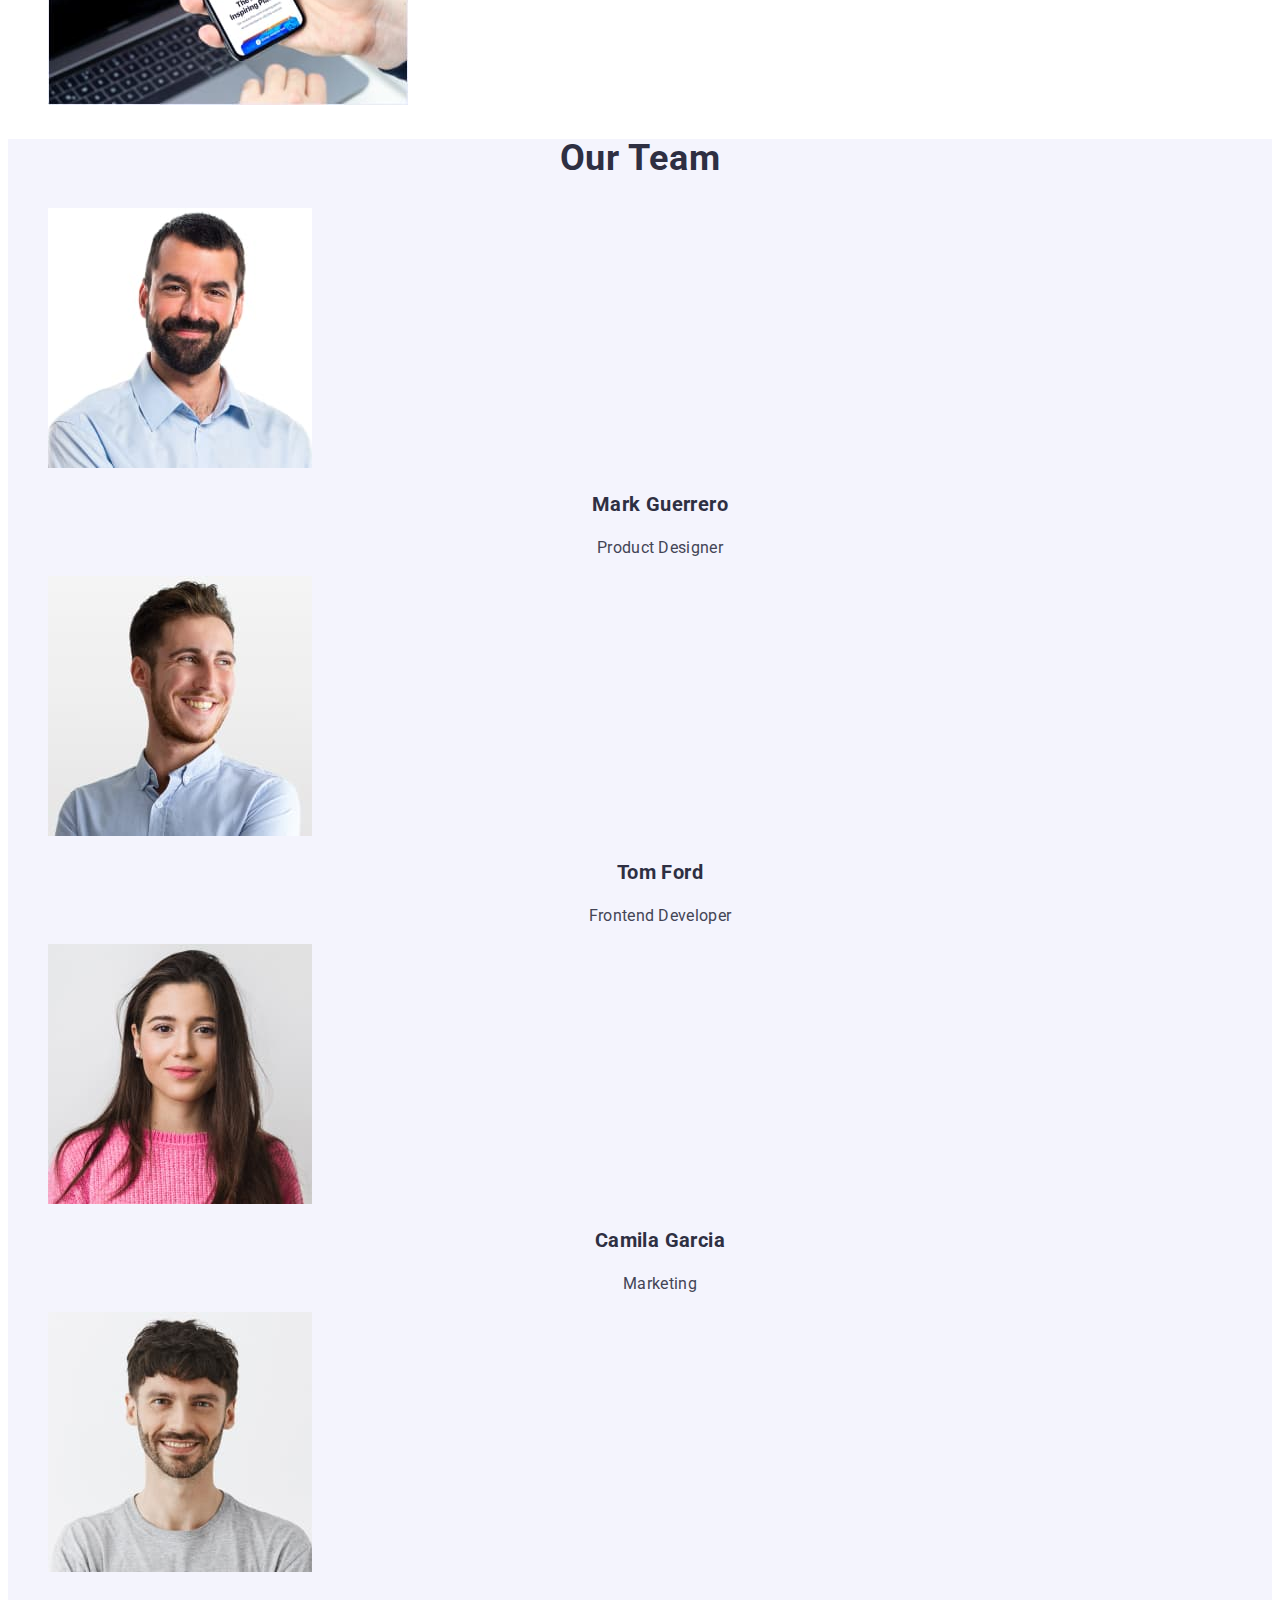
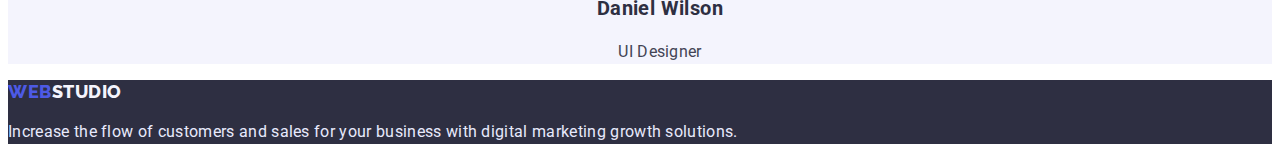
==== commit 555576d7: "new" ====
--- a/index.html
+++ b/index.html
@@ -16,7 +16,7 @@
         <nav class="header-navigation">
         <a  href="index.html" class="headr-logo link"> <span class="web">Web</span>studio</a>
         <ul class="header-list list">
-            <li class="header-item"><a class="headr-link link" href="">Studio</a></li>
+            <li class="header-item"><a class="headr-link link" href="./index.html">Studio</a></li>
             <li class="header-item"><a class="headr-link link" href="./portfolio.html">Portfolio</a></li>
             <li class="header-item"><a class="headr-link link" href="">Contacts</a></li>
         </ul>
@@ -27,12 +27,12 @@
     </ul>
     </header>
     <main>
-    <section>
+    <section class="section-first">
         <h1 class="main-first">Effective Solutions for Your Business</h1>
     <button type="botton" class="button-order">Order Service</button>
 </section>
     <section>
-        <h2 a href="./CSS/visually-hidden.css" >Advantages</h2>
+        <h2 class="advantages">Advantages</h2>
     <ul class="main-advantages list">
     <li><h3 class="main-index">Strategy</h3>
     <p class="main-sketchy">Our goal is to identify the business
--- a/CSS/style.CSS
+++ b/CSS/style.CSS
@@ -11,7 +11,6 @@
   color: var(--black-text--);
   font-family: "Roboto", sans-serif;
   letter-spacing: 0.02em;
-  font-weight: 400;
   font-size: 16px;
 }
 .list {
@@ -74,6 +73,9 @@
   color: var(--gren-text--);
 }
 /*---------заголовок+кнопка------*/
+.section-first {
+  background-color: #2e2f42;
+}
 .main-first {
   font-weight: 700;
   font-size: 56px;
@@ -81,12 +83,12 @@
   text-align: center;
   letter-spacing: 0.02em;
   color: #ffffff;
-  background-color: #2e2f42;
 }
 
 .button-order {
   font-family: inherit;
   font-weight: 700;
+  font-size: 16px;
   line-height: 1.18;
   align-items: center;
   text-align: center;
@@ -96,13 +98,26 @@
   cursor: pointer;
   border-radius: 4px;
 }
-.button-order :hover {
+.button-order:hover {
   background-color: #404bbf;
 }
-.button-order :focus {
+.button-order:focus {
   background-color: #404bbf;
 }
 /*---------стратегія------*/
+.advantages {
+  position: absolute;
+  width: 1px;
+  height: 1px;
+  margin: -1px;
+  border: 0;
+  padding: 0;
+
+  white-space: nowrap;
+  clip-path: inset(100%);
+  clip: rect(0 0 0 0);
+  overflow: hidden;
+}
 .main-index {
   font-weight: 700;
   font-size: 20px;
@@ -156,6 +171,7 @@
 .footer {
   background-color: var(--black-text--);
 }
+/*---Логотип------*/
 .footer-logo {
   font-family: "Raleway";
   font-style: normal;
@@ -186,7 +202,9 @@
   overflow: hidden;
 }
 .portfolio-button {
-  font-weight: 700;
+  font-family: "Roboto";
+  font-weight: 700;
+  font-size: 16px;
   line-height: 1.5;
   align-items: center;
   text-align: center;
@@ -197,11 +215,11 @@
   border: 1px solid #e7e9fc;
   border-radius: 4px;
 }
-.portfolio-buttons :hover {
+.portfolio-button:hover {
   background-color: var(--blue-text--);
   color: #e7e9fc;
 }
-.portfolio-buttons :focus {
+.portfolio-button:focus {
   background-color: var(--blue-text--);
   color: #e7e9fc;
 }
